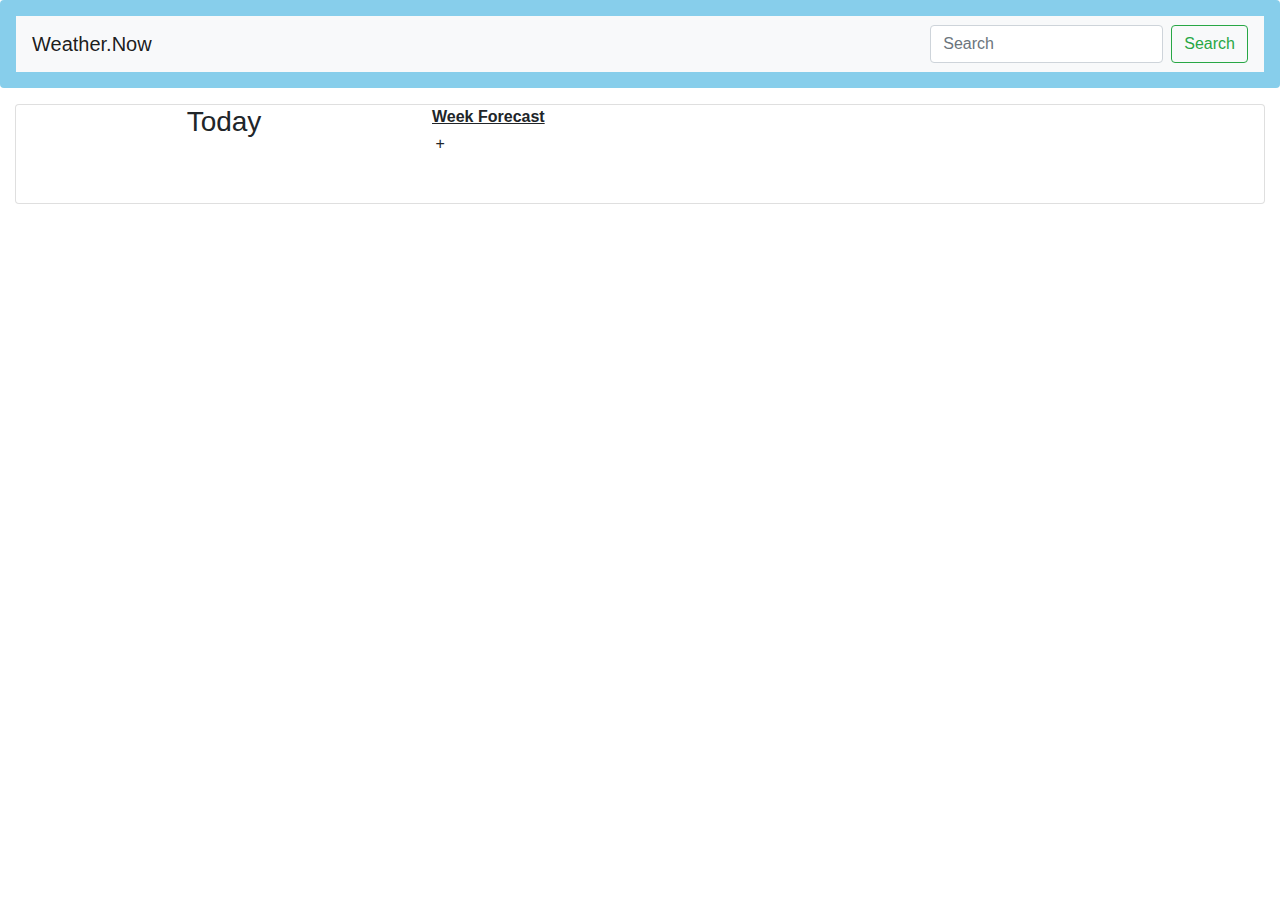
==== index.html @ 8546396b "changed html name" ====
<!DOCTYPE html>
<html lang="en">

<head>
  <meta charset="UTF-8">
  <meta http-equiv="X-UA-Compatible" content="IE=edge">
  <meta name="viewport" content="width=device-width, initial-scale=1.0">
  <link rel="stylesheet" href="https://cdnjs.cloudflare.com/ajax/libs/twitter-bootstrap/4.5.0/css/bootstrap.min.css">
  <script src="https://cdnjs.cloudflare.com/ajax/libs/jquery/3.2.1/jquery.min.js"></script>
  <link rel="stylesheet" href="./assets/Fluff.css">
  <title>Weather Report</title>
</head>

<body>
  <header>
    <div class="col-12  mb-3 p-3 rounded bar">
      <nav class="navbar navbar-expand-lg navbar-light bg-light">
        <a class="navbar-brand" href="#">Weather.Now</a>
        <button class="navbar-toggler" type="button" data-toggle="collapse" data-target="#navbar-default"
          aria-controls="navbar-default" aria-expanded="false" aria-label="Toggle navigation">
          <span class="navbar-toggler-icon"></span>
        </button>
        <div class="collapse navbar-collapse" id="navbar-default">
          <ul class="navbar-nav mr-auto">
            <li class="nav-item active">
              <!-- <a class="nav-link" href="#">Home <span class="sr-only">(current)</span></a> -->
            </li>
          </ul>
          <form class="form-inline my-2 my-lg-0">
            <input id="search" class="form-control mr-sm-2 mysearch" type="search" placeholder="Search" aria-label="Search">
            <button class="btn btn-outline-success my-2 my-sm-0 citysearch" type="submit">Search</button>
          </form>
        </div>
  </header>
  <div class="col-12 main-card ">
    <div id="fcard" class="card">
      <div class="row no-gutters">
        <div class="col-12 col-md-4 citymain">
          <h3 class="now"> Today</h3>
          <div class="split">
            <p class="insdate"></p>
            <img id="ricon" src="">
            <div class="col-12 col-md-8">
              <div class="card-body">
                <h5 class="searchname"></h5>
                <p class="card-text temp">
                  <!-- <div class="degree">°C</div> -->
                </p>
                <p class="card-text humiditytxt">
                <div id="humidity"></div>
                </p>
                <p class="card-text windtxt">
                <div class="wind"></div>
                </p>
                <p class="card-text uvtxt">
                  <div id='uvc' class="uv"></div>
                  </p>
              </div>
            </div>
          </div>
        </div>
        <div class="weektitle"><b><u>Week Forecast</u></b>
          <div class="5day cincoday">
          <div class="daily">
            +
          </div>
          </div>
        </div>
      </div>
    </div>
    </div>
    <div id="pastgoeshere" class="pastgoeshere"></div>
    <footer>
      <script src="./assets/Magic.js"></script>
    </footer>
</body>

</html>
---- assets/Fluff.css ----
.bar {
   background-color: skyblue;
}
.main-card {
    width:100%
}
.now {
display: flex;
justify-content: center;
}
.insdate{
    left: 10%;
    top: -32px;
    position: relative;
}
/* .weektitle{
    border-bottom: 1%;
    border-style: groove;
} */
.cincoday{
    display: flex;
}
.daily{
    padding: 3%;
}
.split {
display: flex;
align-items: flex-start;
}
.subcards {
    display: flex;
    justify-content: center;
}
.subcity {
    padding-top: 5%;
}
.pastgoeshere{
    display: flex;
    justify-content: center;
    margin-top:2%;
}
.btn-primary {
    color: #fff;
    background-color: lightseagreen;
    margin: .5%;
}
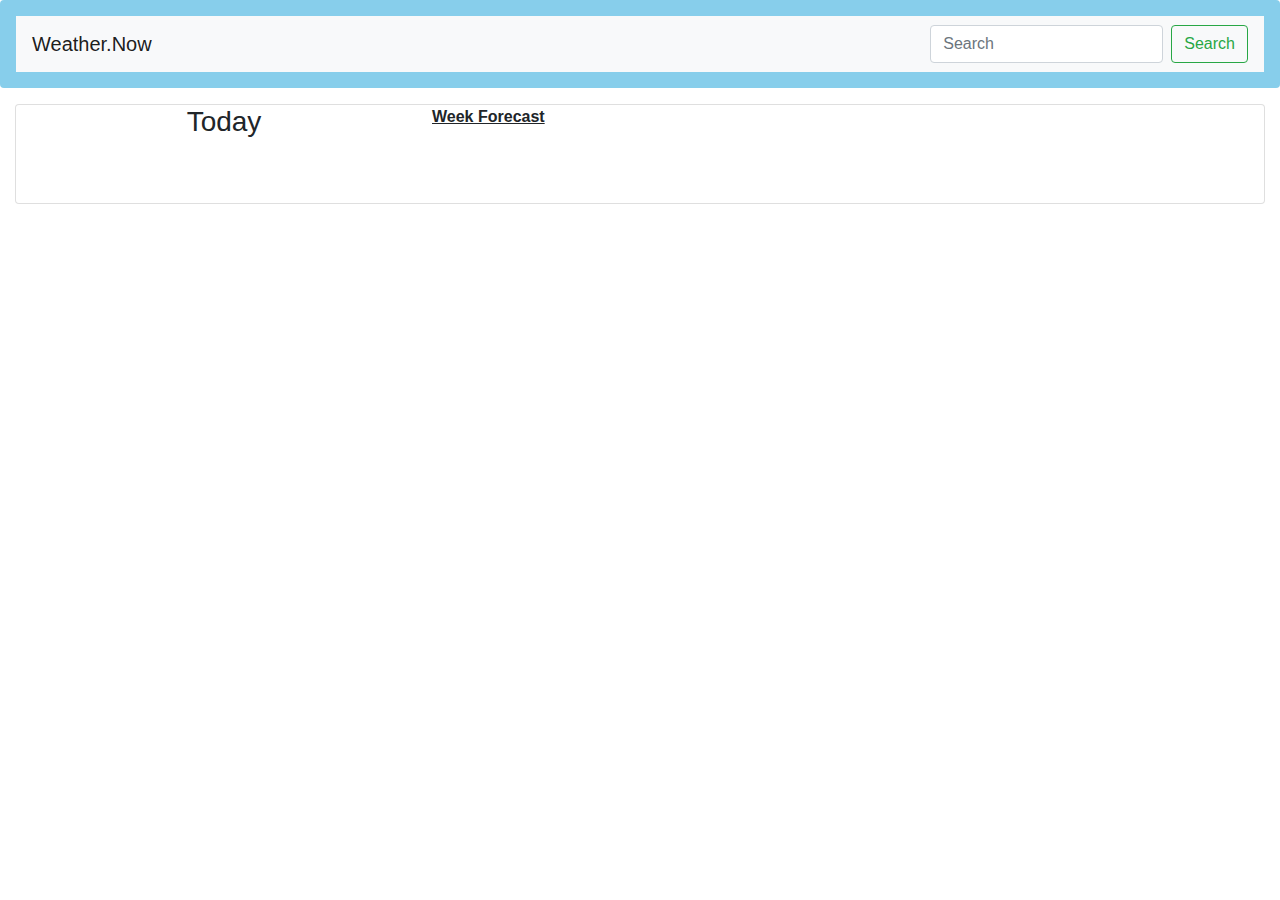
==== commit d044c174: "removed random + sign" ====
--- a/index.html
+++ b/index.html
@@ -62,7 +62,7 @@
         <div class="weektitle"><b><u>Week Forecast</u></b>
           <div class="5day cincoday">
           <div class="daily">
-            +
+            
           </div>
           </div>
         </div>
